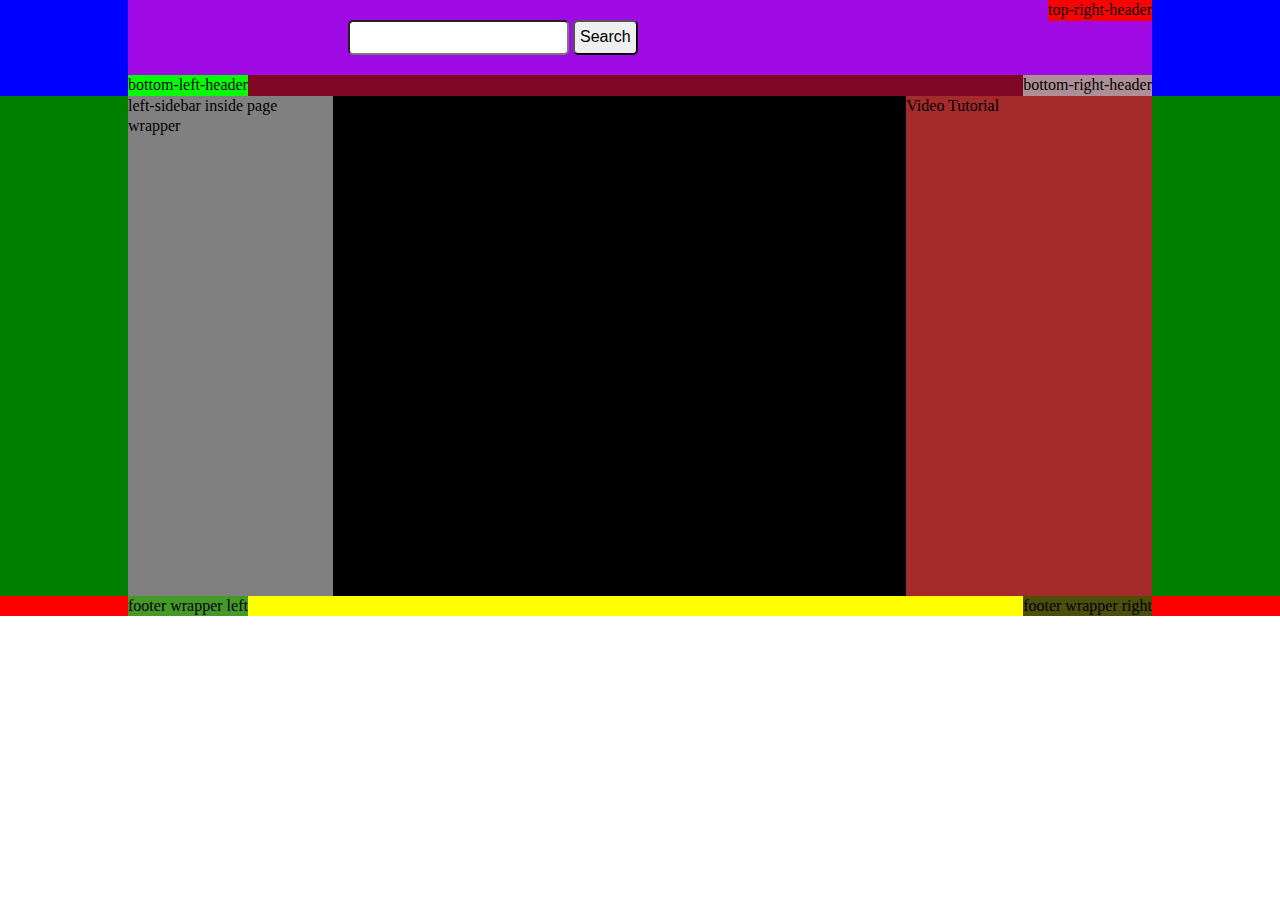
==== index.html @ f6087822 "INITIAL COMMIT" ====
<!DOCTYPE html>
<html>
<head>
	<title>Tu Tangle</title>
	<link rel="stylesheet" type="text/css" href="css/reset.css">
	<link rel="stylesheet" type="text/css" href="css/layout.css">
	<link rel="stylesheet" type="text/css" href="css/style.css">
</head>
<body>
	<div class="main-wrapper">
		<div class="header-wrapper">
			<div class="page-wrapper">
				<div class="top-header-wrapper clrfix">
					<div class="top-left-header float-left">
						<span class="logo float-left"></span>
						<form id="search-form" class="float-right">
							<input type="text" name="search" align="left" autocomplete="off" class="br-rounded pd-5">
							<button type="button" class="br-rounded pd-5">Search</button>
						</form>
					</div>
					<div class="top-right-header float-right">
						top-right-header
					</div>
				</div>
				<div class="bottom-header-wrapper clrfix">
					<div class="bottom-left-header float-left">
						bottom-left-header
					</div>
					<div class="bottom-right-header float-right">
						bottom-right-header
					</div>
				</div>
			</div>
		</div>

		<div class="main-container">
			<div class="page-wrapper clrfix">
				<div class="left-sidebar float-left">
					left-sidebar inside page wrapper
				</div>
				<div class="body-wrapper float-right clrfix">
					<div class="body-left-container float-left">
						body-wrapper inside page wrapper
					</div>
					<div class="body-right-sidebar float-right">
						Video Tutorial
					</div>
				</div>
			</div>
		</div>


		<div class="footer-wrapper">
			<div class="page-wrapper clrfix">
				<div class="left-footer-wrapper float-left">
					footer wrapper left
				</div>
				<div class="right-footer-wrapper float-right">
					footer wrapper right
				</div>
			</div>
		</div>
	</div>

</body>
</html>
---- css/layout.css ----
.main-wrapper{
	width: 100%;
	background-color: red;
}
/*page wrapper will be for every layout*/
.page-wrapper{
	background-color: yellow;
	width: 80%;
	margin: 0px auto;
}
.header-wrapper{
	background-color: blue;
}
.top-header-wrapper{
	background-color: #a00be5;
}
.top-left-header{
	/*background-color: #eee;*/
}
.top-right-header{
	background-color: red;
}
.bottom-header-wrapper{
	background-color: #7f0723;
}
.bottom-left-header{
	background-color: lime;
}
.bottom-right-header{
	background-color: #bebebebe;
}
.main-container{
	background-color: green;
	height: 500px;
}
.left-sidebar{
	background-color: gray;
	width: 20%;
	height: 500px;
}
.body-wrapper{
	width: 80%;
	height: 500px;
}
.body-left-container{
	background-color: black;
	width: 70%;
	height: 500px;
}

.body-right-sidebar{
	background-color: brown;
	width: 30%;
	height: 500px;
}

.left-footer-wrapper{
	background-color: #449927;
}
.right-footer-wrapper{
	background-color: #4c4f07;
}

.br-rounded{
	border-radius: 5px;
}

.pad-5{
	padding: 5px;
}
---- css/style.css ----
.top-left-header{
	/*background-color: #eee;*/
}
span.logo{
	background-image: url("../images/logo.png");
	width: 210px;
	height: 63px;
	background-repeat: no-repeat;
	background-position: left;
	display: block;
}

form#search-form{
	padding: 20px 10px;
}

.br-rounded{
	border-radius: 5px;
}
.pd-5{
	padding: 5px;
}
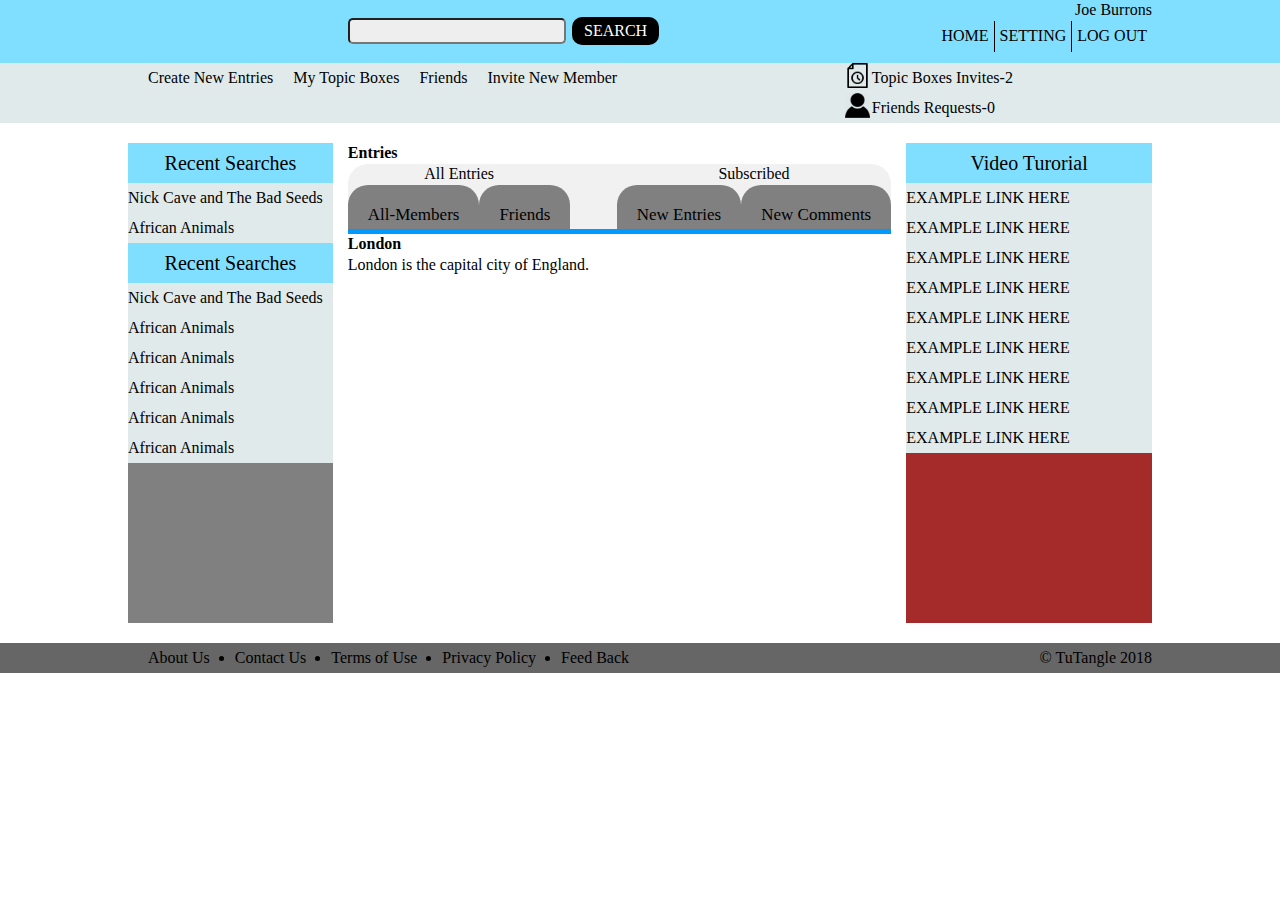
==== commit 1fdcca71: "second commit" ====
--- a/index.html
+++ b/index.html
@@ -13,21 +13,36 @@
 				<div class="top-header-wrapper clrfix">
 					<div class="top-left-header float-left">
 						<span class="logo float-left"></span>
-						<form id="search-form" class="float-right">
-							<input type="text" name="search" align="left" autocomplete="off" class="br-rounded pd-5">
-							<button type="button" class="br-rounded pd-5">Search</button>
+						<form id="search-form" class="float-left">
+							<input type="text" name="search" align="left" autocomplete="off" class="br-rounded pd-2">
+							<button type="button" class="br-rounded  btn btn-search">SEARCH</button>
 						</form>
 					</div>
 					<div class="top-right-header float-right">
-						top-right-header
+						<span class="user">Joe Burrons</span>
+						<ul class="nav top-right-navbar float-right">
+							<li><a href="#">Home</a></li>
+							<li><a href="#">Setting</a></li>
+							<li><a href="#">Log Out</a></li>
+						</ul>
 					</div>
 				</div>
-				<div class="bottom-header-wrapper clrfix">
+			</div>
+			<div class="bottom-header-wrapper clrfix">
+				<div class="page-wrapper">
 					<div class="bottom-left-header float-left">
-						bottom-left-header
+						<ul class="nav bottom-left-nav">
+							<li><a href="#">Create New Entries</a></li>
+							<li><a href="#">My Topic Boxes</a></li>
+							<li><a href="#">Friends</a></li>
+							<li><a href="#">Invite New Member</a></li>
+						</ul>
 					</div>
 					<div class="bottom-right-header float-right">
-						bottom-right-header
+						<ul class="nav bottom-right-nav float-right">
+							<li id="box-data"><a href="#">Topic Boxes Invites-2</a></li>
+							<li id="frn-request"><a href="#">Friends Requests-0</a></li>
+						</ul>
 					</div>
 				</div>
 			</div>
@@ -36,14 +51,74 @@
 		<div class="main-container">
 			<div class="page-wrapper clrfix">
 				<div class="left-sidebar float-left">
-					left-sidebar inside page wrapper
+					<div class="box left-sidebar-top-box">
+						<div class="box box-header">
+							Recent Searches
+						</div>
+						<div class="box box-body">
+							<ul>
+								<li><a href="#">Nick Cave and The Bad Seeds </a></li>
+								<li><a href="#">African Animals</a></li>
+							</ul>
+						</div>
+					</div>
+					<div class="box left-sidebar-bottom-box">
+						<div class="box box-header">
+							Recent Searches
+						</div>
+						<div class="box box-body">
+							<ul>
+								<li><a href="#">Nick Cave and The Bad Seeds </a></li>
+								<li><a href="#">African Animals</a></li>
+								<li><a href="#">African Animals</a></li>
+								<li><a href="#">African Animals</a></li>
+								<li><a href="#">African Animals</a></li>
+								<li><a href="#">African Animals</a></li>
+							</ul>
+						</div>
+					</div>
 				</div>
 				<div class="body-wrapper float-right clrfix">
 					<div class="body-left-container float-left">
-						body-wrapper inside page wrapper
+						<div class="tab-container">
+							<h2>Entries</h2>
+							<div class="tab-header clrfix">
+								<div class="tab-header-left float-left">
+									<p>All Entries</p>
+							  		<button class="tab-link">All-Members</button>
+							  		<button class="tab-link">Friends</button>
+								</div>
+								<div class="tab-header-right float-right">
+									<p>Subscribed</p>	
+							  		<button class="tab-link">New Entries</button>
+							  		<button class="tab-link">New Comments</button>
+								</div>
+								</div>
+							<div id="London" class="tab-content">
+							  <h3>London</h3>
+							  <p>London is the capital city of England.</p>
+							</div>
+						</div>
 					</div>
 					<div class="body-right-sidebar float-right">
-						Video Tutorial
+						<div class="box right-sidebar-box">
+							<div class="box box-header">
+								Video Turorial
+							</div>
+							<div class="box box-body">
+								<ul>
+									<li><a href="#">EXAMPLE LINK HERE </a></li>
+									<li><a href="#">EXAMPLE LINK HERE </a></li>
+									<li><a href="#">EXAMPLE LINK HERE </a></li>
+									<li><a href="#">EXAMPLE LINK HERE </a></li>
+									<li><a href="#">EXAMPLE LINK HERE </a></li>
+									<li><a href="#">EXAMPLE LINK HERE </a></li>
+									<li><a href="#">EXAMPLE LINK HERE </a></li>
+									<li><a href="#">EXAMPLE LINK HERE </a></li>
+									<li><a href="#">EXAMPLE LINK HERE </a></li>
+								</ul>
+							</div>
+						</div>
 					</div>
 				</div>
 			</div>
@@ -53,10 +128,16 @@
 		<div class="footer-wrapper">
 			<div class="page-wrapper clrfix">
 				<div class="left-footer-wrapper float-left">
-					footer wrapper left
+					<ul class="nav left-footer-nav">
+						<li><a href="#">About Us</a></li>
+						<li><a href="#">Contact Us</a></li>
+						<li><a href="#">Terms of Use</a></li>
+						<li><a href="#">Privacy Policy</a></li>
+						<li><a href="#">Feed Back</a></li>
+					</ul>
 				</div>
 				<div class="right-footer-wrapper float-right">
-					footer wrapper right
+					&copy; TuTangle 2018
 				</div>
 			</div>
 		</div>
--- a/css/layout.css
+++ b/css/layout.css
@@ -4,67 +4,73 @@
 }
 /*page wrapper will be for every layout*/
 .page-wrapper{
-	background-color: yellow;
+	/*background-color: yellow;*/
 	width: 80%;
 	margin: 0px auto;
 }
 .header-wrapper{
-	background-color: blue;
+	background-color: #80dfff;
 }
 .top-header-wrapper{
-	background-color: #a00be5;
+	/*background-color: #a00be5;*/
 }
 .top-left-header{
 	/*background-color: #eee;*/
+	width: 70%;
 }
 .top-right-header{
-	background-color: red;
+	width: 30%;
+	text-align: right;
 }
 .bottom-header-wrapper{
-	background-color: #7f0723;
+	width: 100%;
+	background-color: #e1eaea;
 }
 .bottom-left-header{
-	background-color: lime;
+	background-color: transparent;
+	width: 70%;
 }
 .bottom-right-header{
-	background-color: #bebebebe;
+	background-color: transparent;
+	width: 30%;
 }
 .main-container{
-	background-color: green;
-	height: 500px;
+	background-color: white;
+	height: 520px;
 }
 .left-sidebar{
 	background-color: gray;
 	width: 20%;
-	height: 500px;
+	height: 480px;
 }
 .body-wrapper{
 	width: 80%;
-	height: 500px;
+	height: 480px;
 }
 .body-left-container{
-	background-color: black;
+	background-color:transparent; /* black;*/
 	width: 70%;
-	height: 500px;
+	height: 480px;
 }
 
 .body-right-sidebar{
 	background-color: brown;
 	width: 30%;
-	height: 500px;
+	height: 480px;
 }
 
+.footer-wrapper{
+	background-color: #666666;
+}
 .left-footer-wrapper{
-	background-color: #449927;
+	background-color: transparent; /*#449927;*/
 }
 .right-footer-wrapper{
-	background-color: #4c4f07;
+	background-color: transparent; /* #4c4f07;*/
 }
 
-.br-rounded{
-	border-radius: 5px;
+.main-container >.page-wrapper{
+	padding: 20px;
 }
 
-.pad-5{
-	padding: 5px;
-}+
--- a/css/style.css
+++ b/css/style.css
@@ -11,12 +11,232 @@
 }
 
 form#search-form{
-	padding: 20px 10px;
+	padding: 13px 10px;
+}
+
+input[type="text"] {
+    width: 210px;
+    background-color: #eee;
 }
 
 .br-rounded{
 	border-radius: 5px;
 }
-.pd-5{
-	padding: 5px;
-}+.pd-2{
+	padding: 2px;
+}
+
+
+/*Backgrounds*/
+.bg-black{
+	background-color: black;
+}
+
+/*text */
+.txt-white{
+	color: white;
+}
+
+/*buttons*/
+.btn {
+    padding: 3px 10px;
+    text-align: center;
+    font-size: 16px;
+    margin: 4px 2px;
+    cursor: pointer;
+}
+
+
+.btn-search {
+    background-color: black;
+    color: white;
+    border: 2px solid black;
+    border-radius:10px;
+}
+
+.btn-search:hover {
+    background-color: white;
+    color: black;
+}
+
+span.user{
+	text-align: right;
+	display: block;
+}
+
+/*all ul having nav class*/
+ul.nav{
+	list-style-type: none;
+    overflow: hidden;
+    background-color: transparent;
+    margin: 0;
+    padding: 0;
+}
+ul.nav li{
+	float: left;
+}
+ul.nav li a{
+	display: block;
+	text-align: center;
+	text-decoration: none;
+	color: black;
+}
+
+/*top right navbar*/
+ul.top-right-navbar li{
+	/*float: left;*/
+	border-right:1px solid black;
+    line-height: 15px;
+}
+
+ul.top-right-navbar li a{
+	/*============
+	display: block;
+    text-align: center;
+    color: black;
+    =========*/
+    padding: 5px;
+    text-decoration: none;
+    text-transform: uppercase;
+}
+ul.top-right-navbar li:last-child{
+	border-right: none;
+}
+ul.top-right-navbar li a:hover{
+	/*background-color: #111111;*/
+}
+
+/*bottom left navbar*/
+ul.bottom-left-nav li{
+	/*float: left;*/
+}
+ul.bottom-left-nav li a{
+	/*display: block;*/
+	/*text-decoration: none;*/
+	/*color: black;*/
+    /*text-align: center;*/
+	padding-left: 20px;
+    line-height: 30px;
+}
+
+/*bottom right nav*/
+.bottom-right-nav li{
+	float: left;
+}
+.bottom-right-nav li a{
+	/*display: block; */
+	/*text-decoration: none;*/
+    /*text-align: center;*/
+	/*color: black;*/
+	padding-left: 20px;
+    line-height: 30px;
+}
+
+/*
+====================
+	FOOTER NAV
+====================
+*/
+
+ul.left-footer-nav{
+	list-style-type: disc;
+}
+
+ul.left-footer-nav li{
+	margin-left: 20px;
+	margin-right: 5px;
+}
+
+ul.left-footer-nav li:first-child{
+	list-style-type: none;
+}
+ul.left-footer-nav li a{
+	line-height: 30px;
+}
+.right-footer-wrapper{
+	line-height: 30px;
+}
+
+/*=========for using icons=====*/
+li#box-data{
+	background-image: url("../images/icons/data.png");
+	background-size: 25px 25px;
+	background-repeat: no-repeat;
+	text-align: center;
+	vertical-align: baseline;
+	padding: 0px 5px 0px 7px;
+}
+li#frn-request{
+	background-image: url("../images/icons/user.png");
+	background-size: 25px 25px;
+	background-repeat: no-repeat;
+	text-align: center;
+	vertical-align: baseline;
+	padding:0px 0px 0px 7px;
+}
+
+/*
+================
+	BOX
+================
+*/
+.box{
+	background-color: #e1eaea;
+}
+.box .box-header{
+	background-color: #80dfff;
+	text-align: center;
+	font-size: 20px;
+	line-height: 40px;
+}
+.box .box-body li{
+	display: block;
+	text-align: justify;
+}
+
+.box .box-body li:hover{
+	background-color: white;
+}
+.box .box-body li a{
+	color: black;
+	text-decoration: none;
+	line-height:30px;
+}
+
+/*
+=======================
+TAB CONTAINER & TAB CSS 
+=======================
+*/
+.tab-container{
+	padding: 0px 15px;
+}
+
+
+/* Style the tab */
+.tab-header {
+    overflow: hidden;
+    background-color: #f1f1f1;
+   	border-bottom: 5px solid #0099ff;
+    border-radius: 20px 20px 0px 0px;
+}
+.tab-header-left,
+.tab-header-right
+{
+	text-align: center;
+}
+.tab-header-left button,
+.tab-header-right button
+{
+	background-color: #808080;
+    float: left;
+    border: none;
+    outline: none;
+    cursor: pointer;
+    padding: 20px 20px 5px 20px;
+    transition: 0.3s;
+    font-size: 17px;
+    border-radius: 20px 20px 0px 0px;
+}
+
+
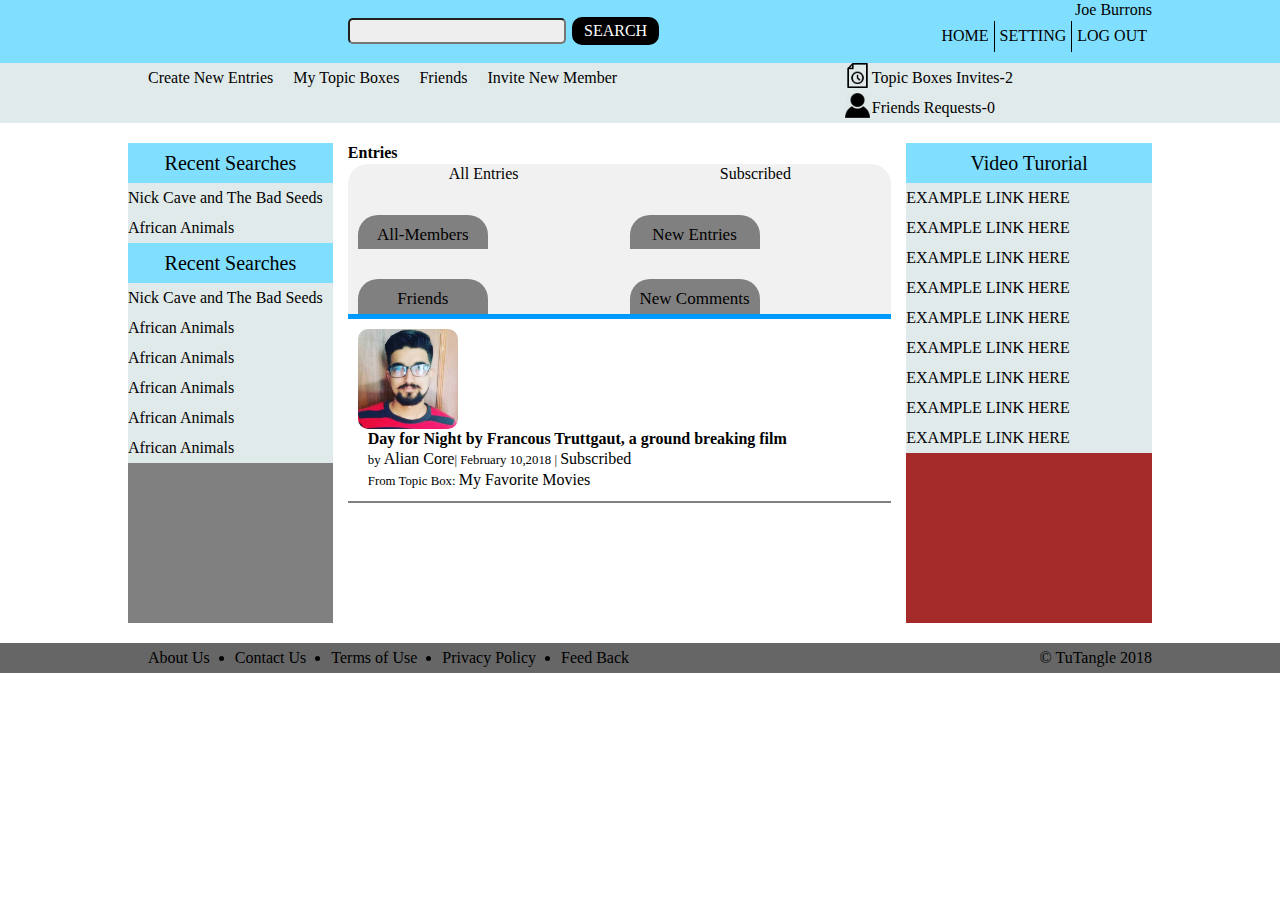
==== commit 9b67cf18: "[UPDATED] FINAL FOR TODAY" ====
--- a/index.html
+++ b/index.html
@@ -93,10 +93,18 @@
 							  		<button class="tab-link">New Entries</button>
 							  		<button class="tab-link">New Comments</button>
 								</div>
-								</div>
-							<div id="London" class="tab-content">
-							  <h3>London</h3>
-							  <p>London is the capital city of England.</p>
+							</div>
+							<div class="tab-content" id="all-member-tab">
+							  <ul class="all-member-ul">
+							  	<li class="all-member-li clrfix">
+							  		<img src="images/pic.jpg" class="img-thumb float-left">
+							  		<div class="member-info float-left">
+							  			<h3 class="title-content">Day for Night by Francous Truttgaut, a ground breaking film</h3>
+							  			<small>by <span>Alian Core</span>| February 10,2018 | <span>Subscribed</span></small><br>
+							  			<small>From Topic Box: <span>My Favorite Movies</span></small>
+							  		</div>
+							  	</li>
+							  </ul>
 							</div>
 						</div>
 					</div>
--- a/css/style.css
+++ b/css/style.css
@@ -224,19 +224,39 @@
 .tab-header-right
 {
 	text-align: center;
+	width: 50%;
 }
 .tab-header-left button,
 .tab-header-right button
 {
+	width: 130px;
 	background-color: #808080;
     float: left;
     border: none;
     outline: none;
     cursor: pointer;
-    padding: 20px 20px 5px 20px;
+    padding: 10px 0px 5px 0px;
+    margin: 30px 5px 0px 10px;
     transition: 0.3s;
     font-size: 17px;
     border-radius: 20px 20px 0px 0px;
 }
-
-
+.tab-header-left button:hover,
+.tab-header-right button:hover{
+	background-color: #80dfff;
+}
+li.all-member-li{
+	list-style-type: none;
+	padding: 10px;
+	border-bottom: 2px solid gray;
+}
+.member-info{
+	padding-left: 10px;
+}
+.img-thumb{
+	width: 100px;
+	height: 100px;
+	border-radius: 10px;
+}
+
+
